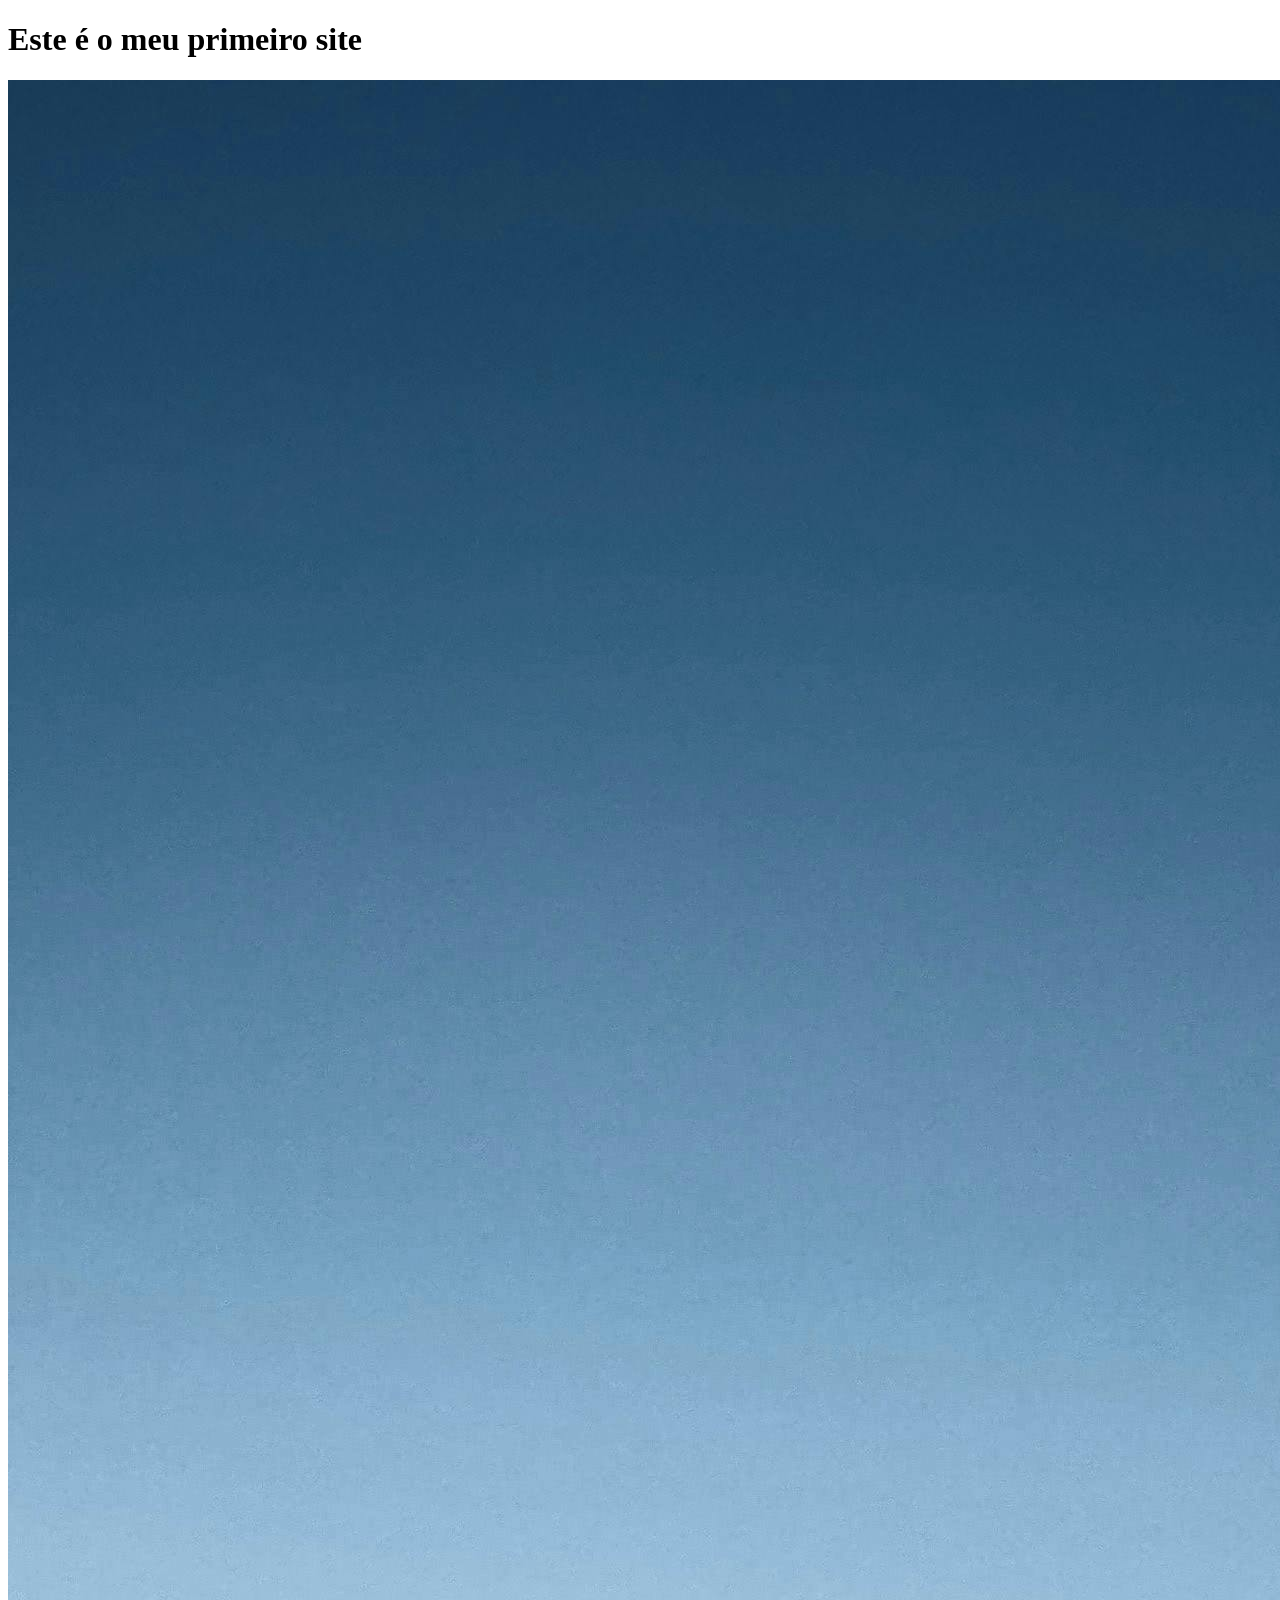
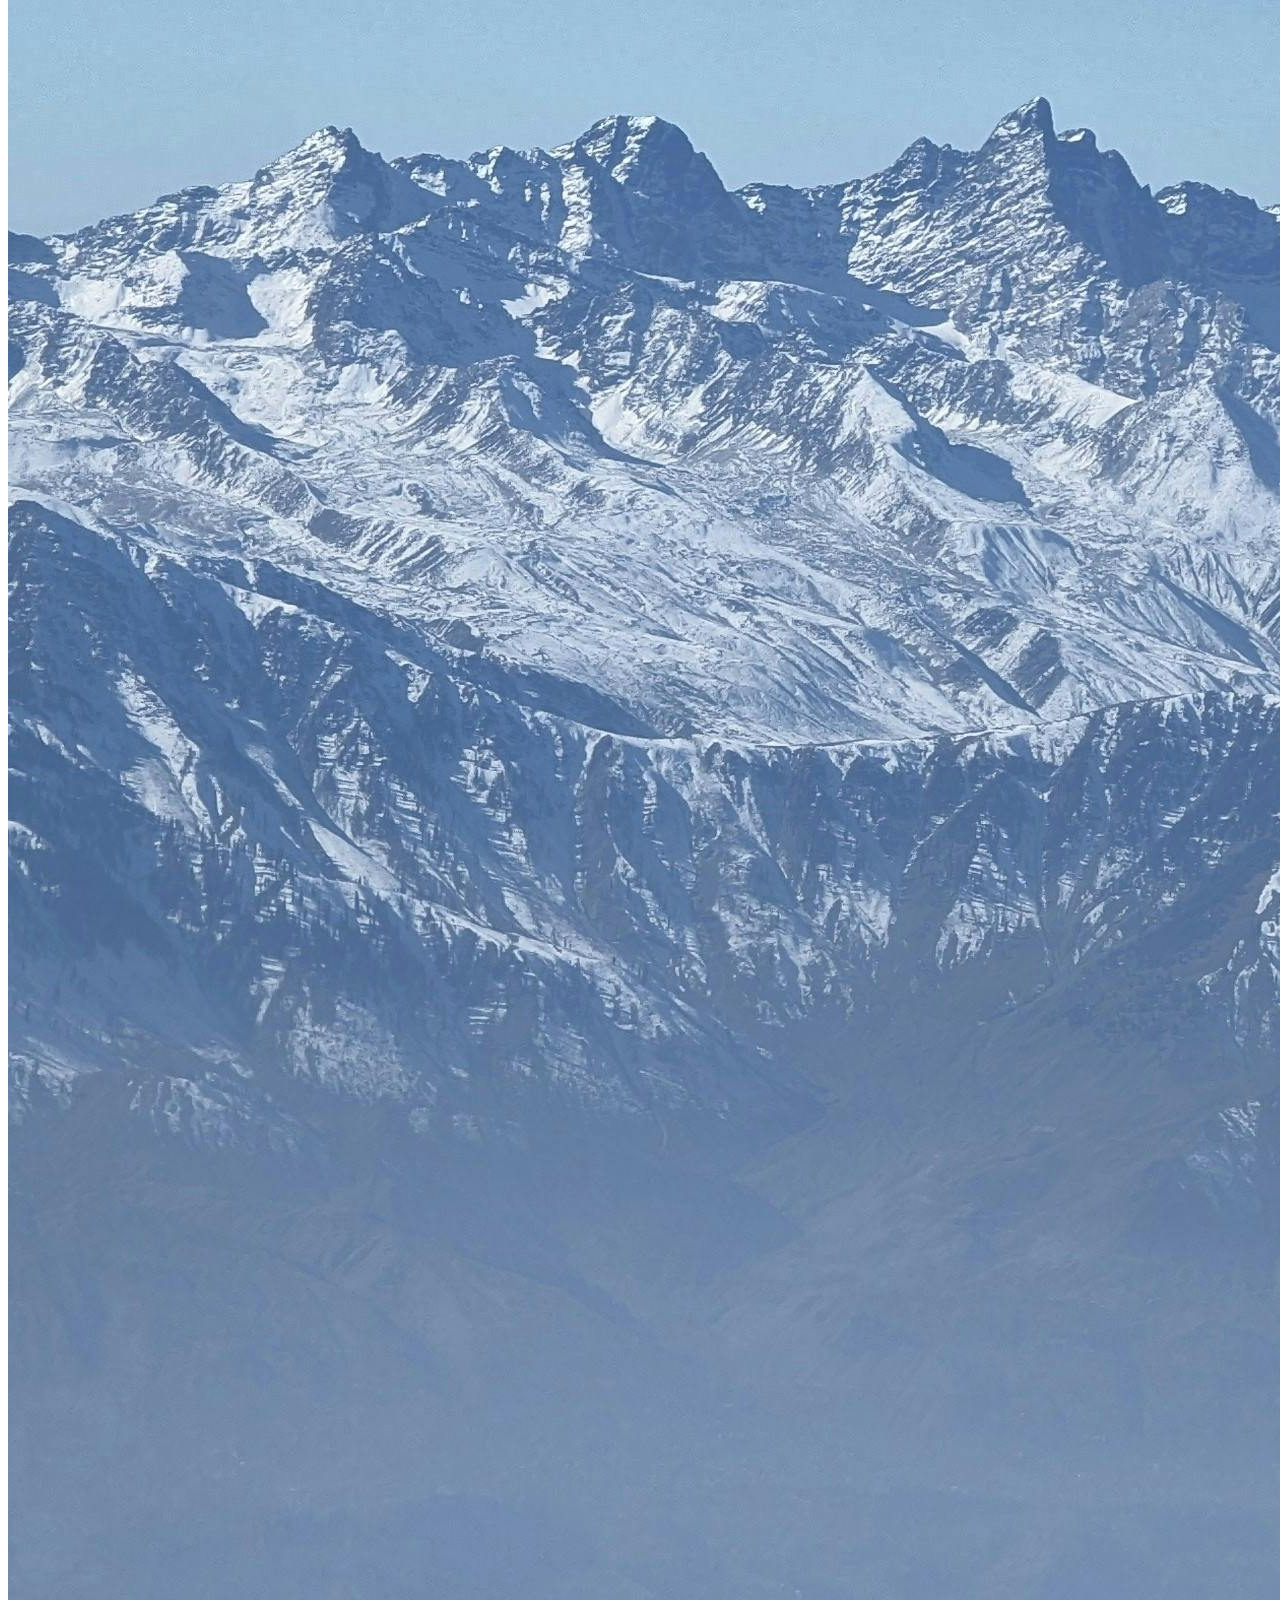
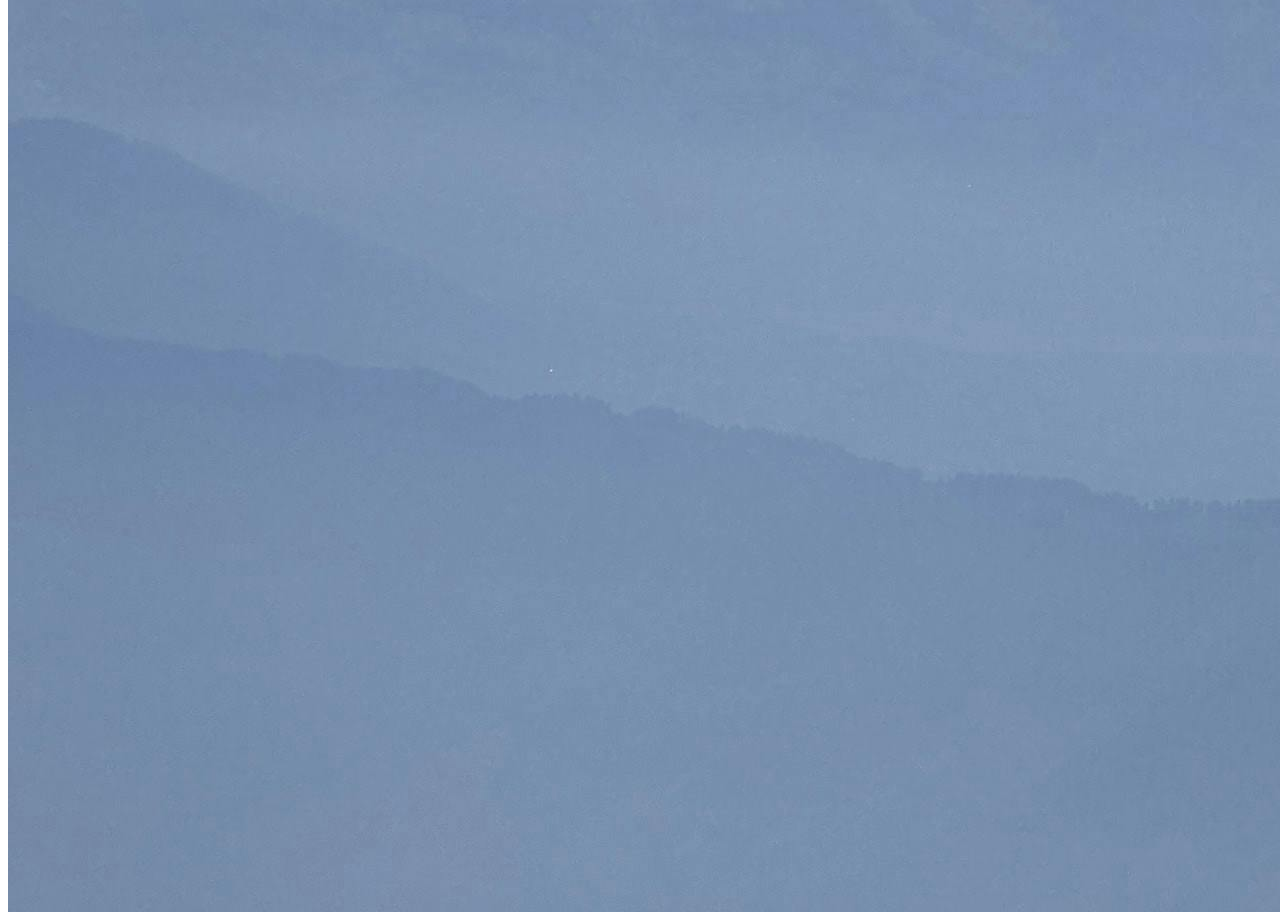
==== Parte04-Front-End/meu-primeiro-site/index.html @ 5dd3fc33 "16 de abril de 2026" ====
<!DOCTYPE html>
<html lang="pt-br">
<head>
    <meta charset="UTF-8">
    <meta name="viewport" content="width=device-width, initial-scale=1.0">
    <title>Meu primeiro site</title>
    
    <link rel="shortcut icon" href="img/anime.png" type="image/png"> 
</head>
<body>
    <h1>Este é o meu primeiro site</h1>
    
    
    <img src="img/montanha-japan.jpg" alt="Imagem da montanha do japão">
</body>
</html>
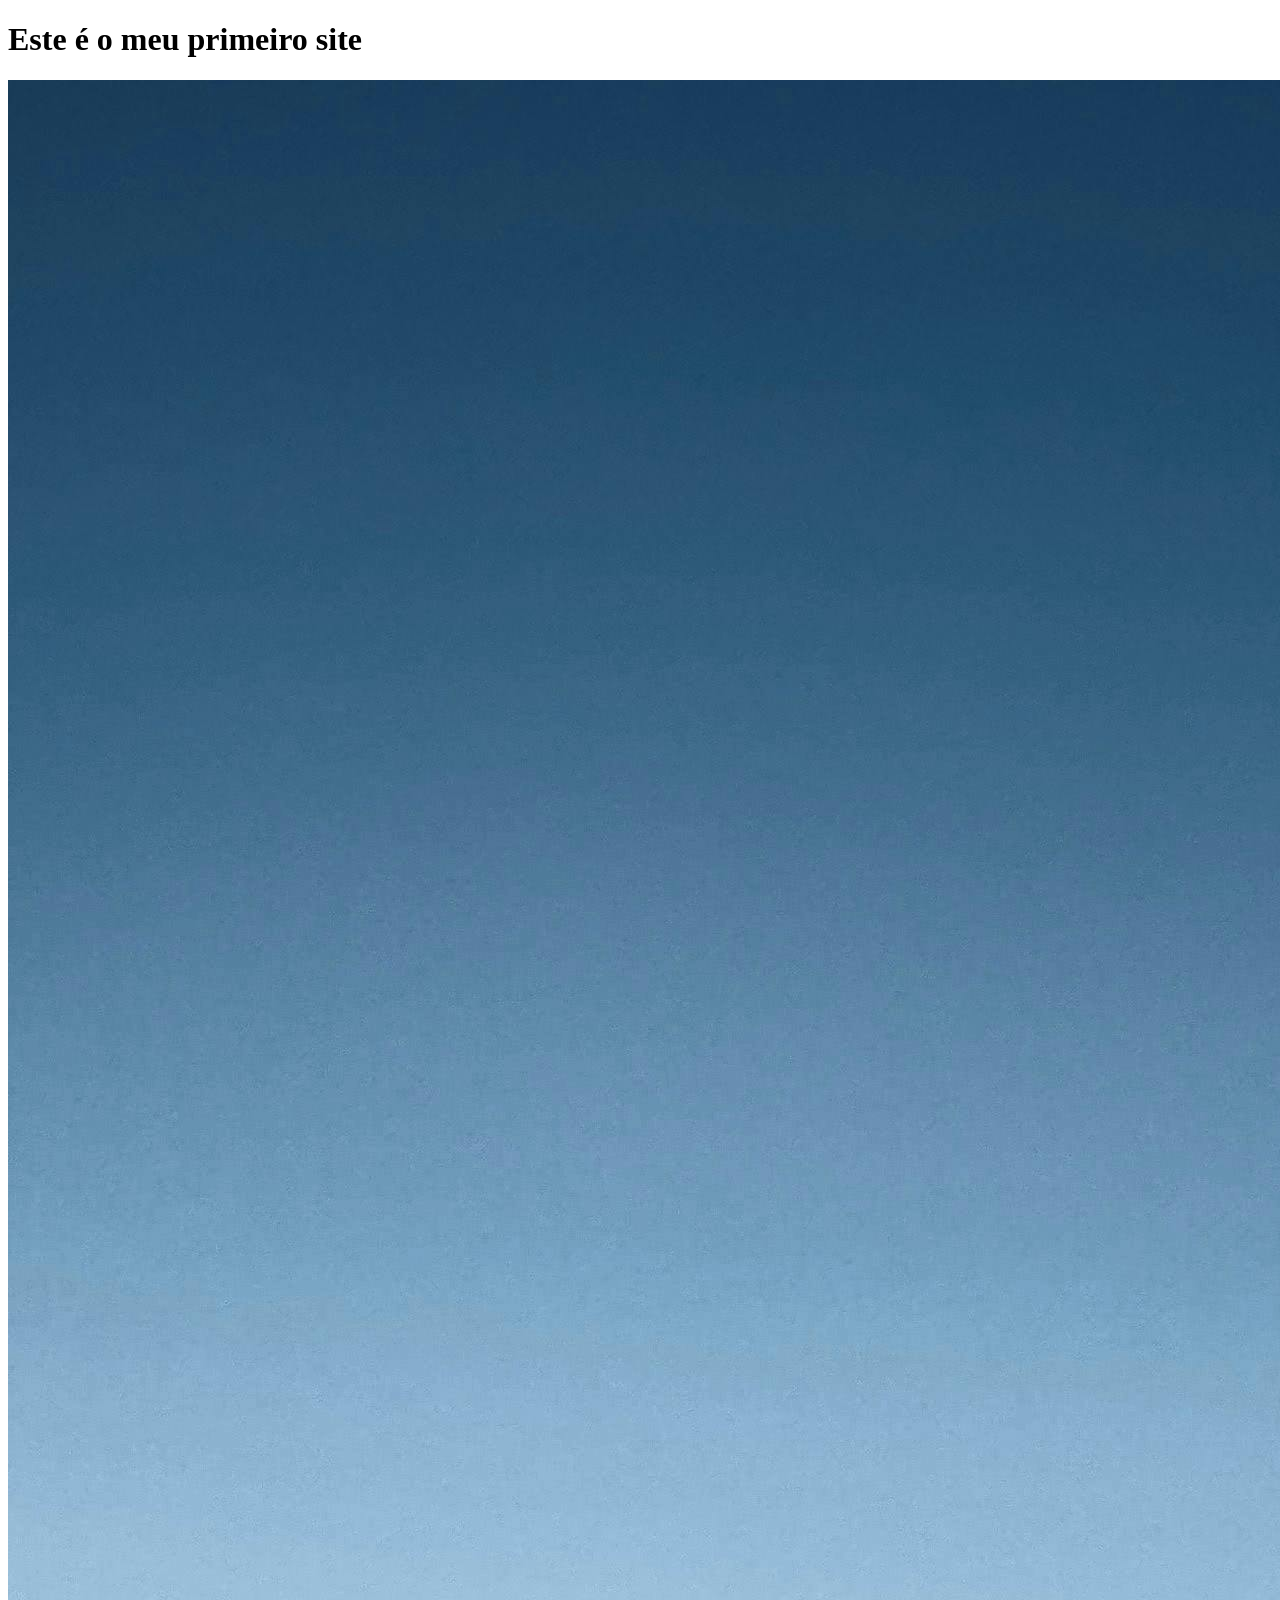
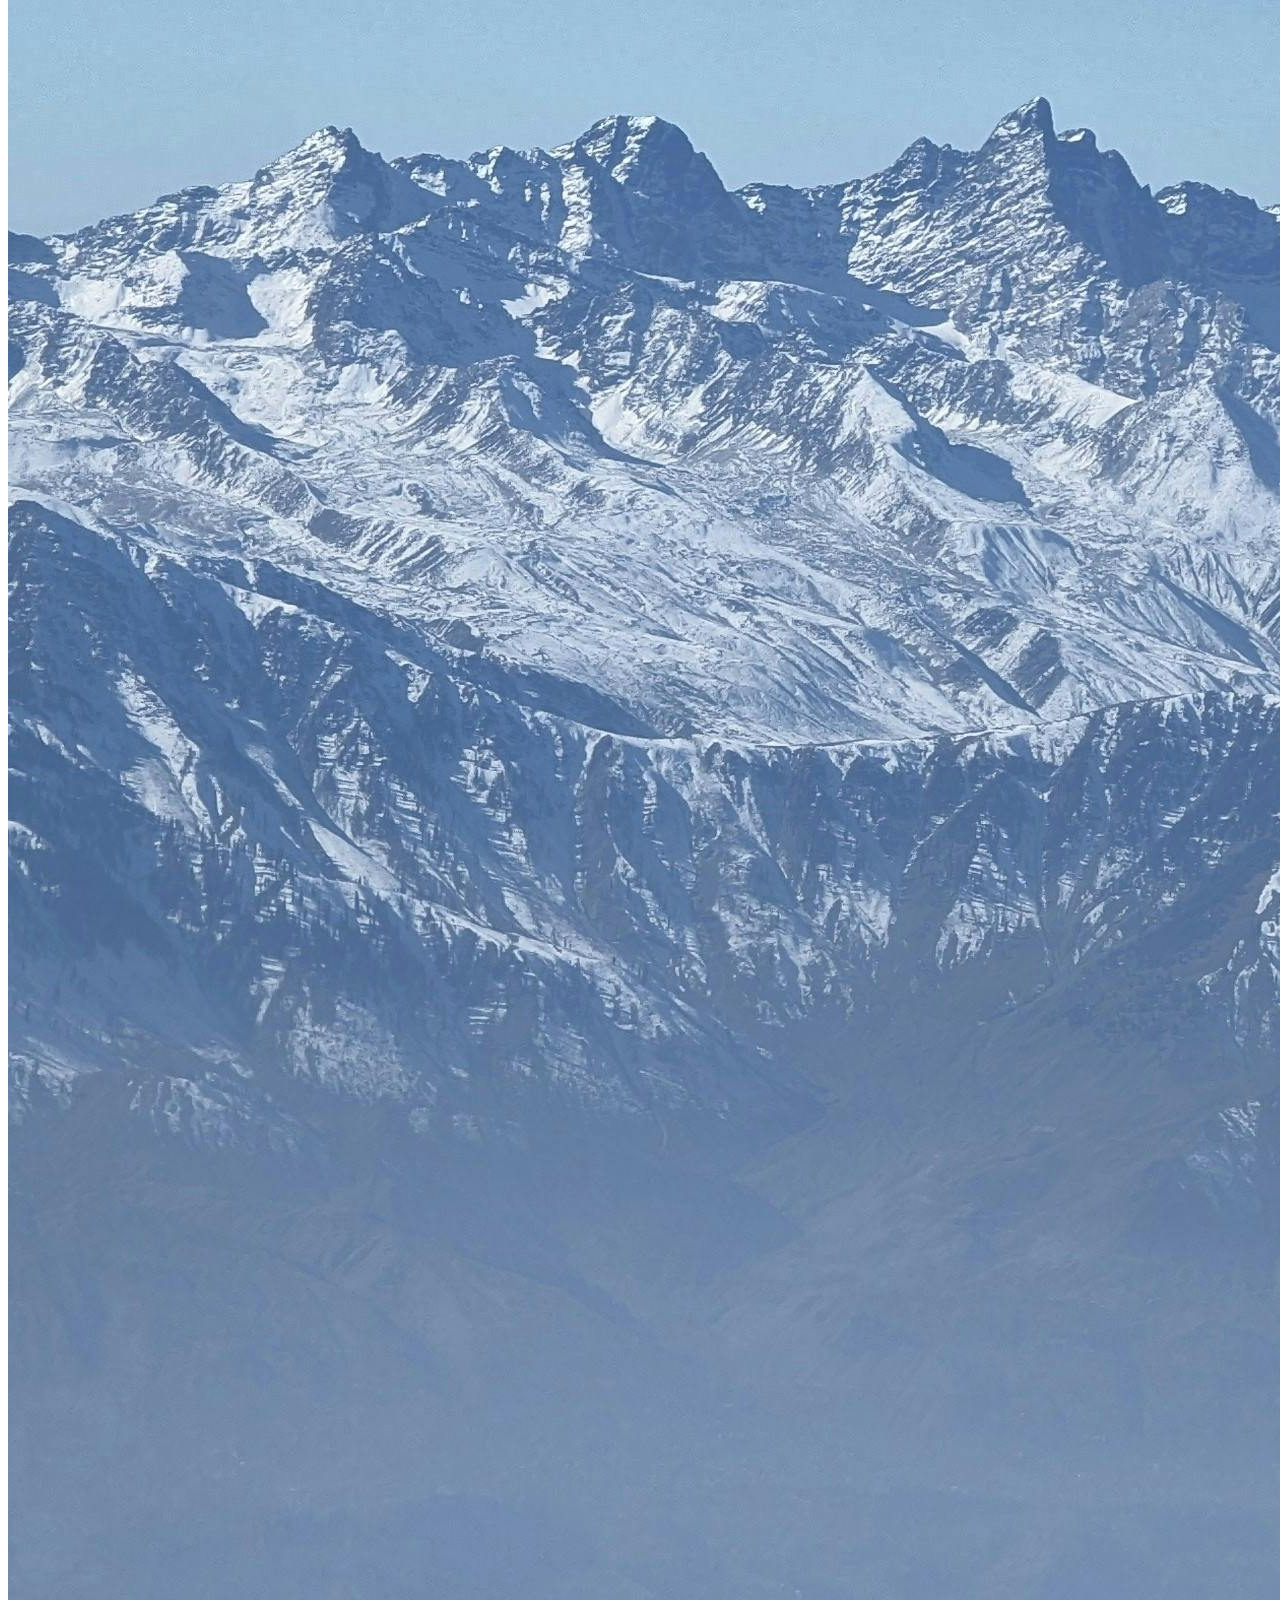
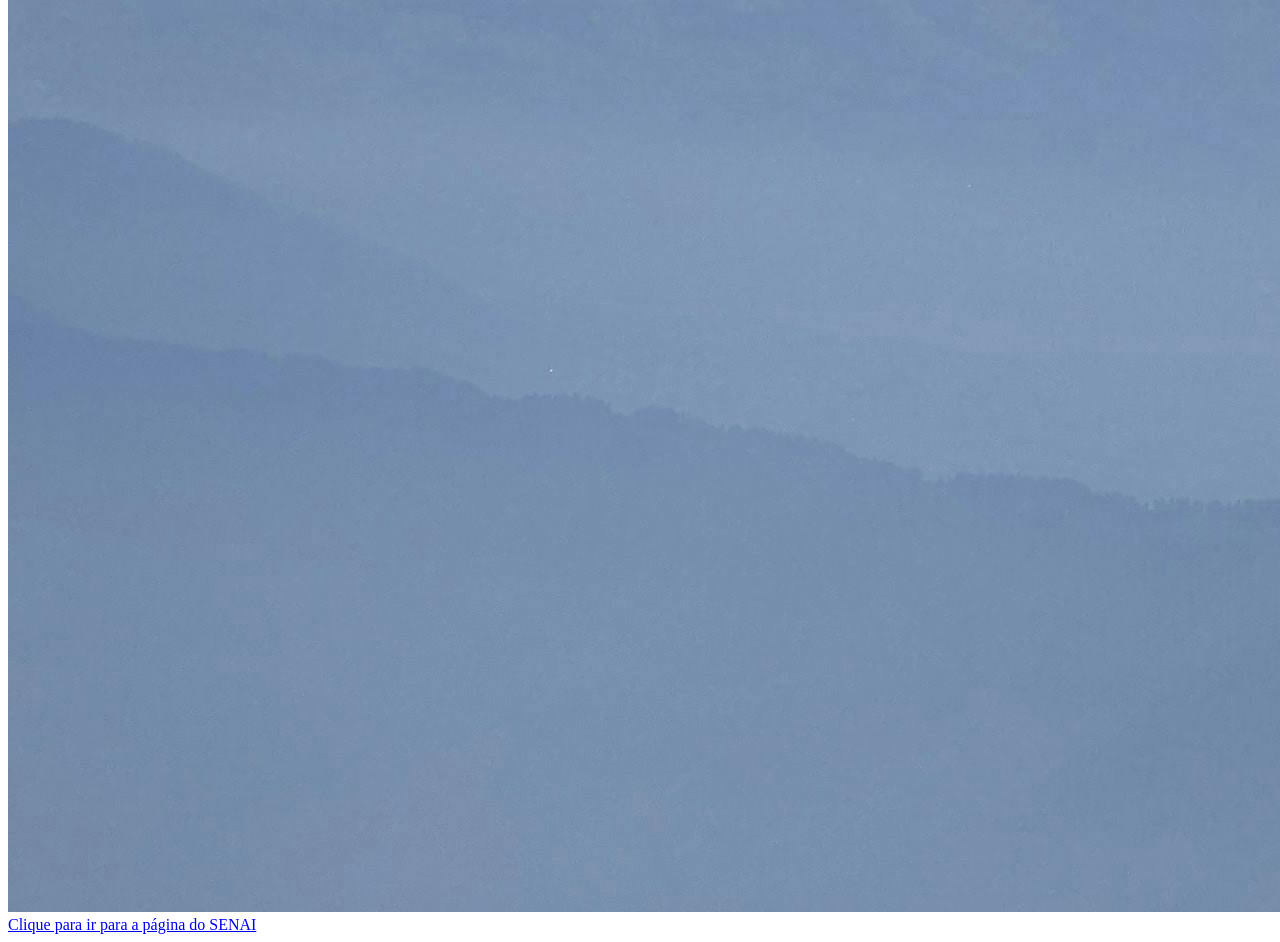
==== commit 62895fa2: "17 de abril de 2026" ====
--- a/Parte04-Front-End/meu-primeiro-site/index.html
+++ b/Parte04-Front-End/meu-primeiro-site/index.html
@@ -12,5 +12,8 @@
     
     
     <img src="img/montanha-japan.jpg" alt="Imagem da montanha do japão">
+
+    <a href="form.html"> Clique para ir para a página do SENAI</a>
+    <a href="https://sistemafibra.org.br/senai" 
 </body>
 </html>
